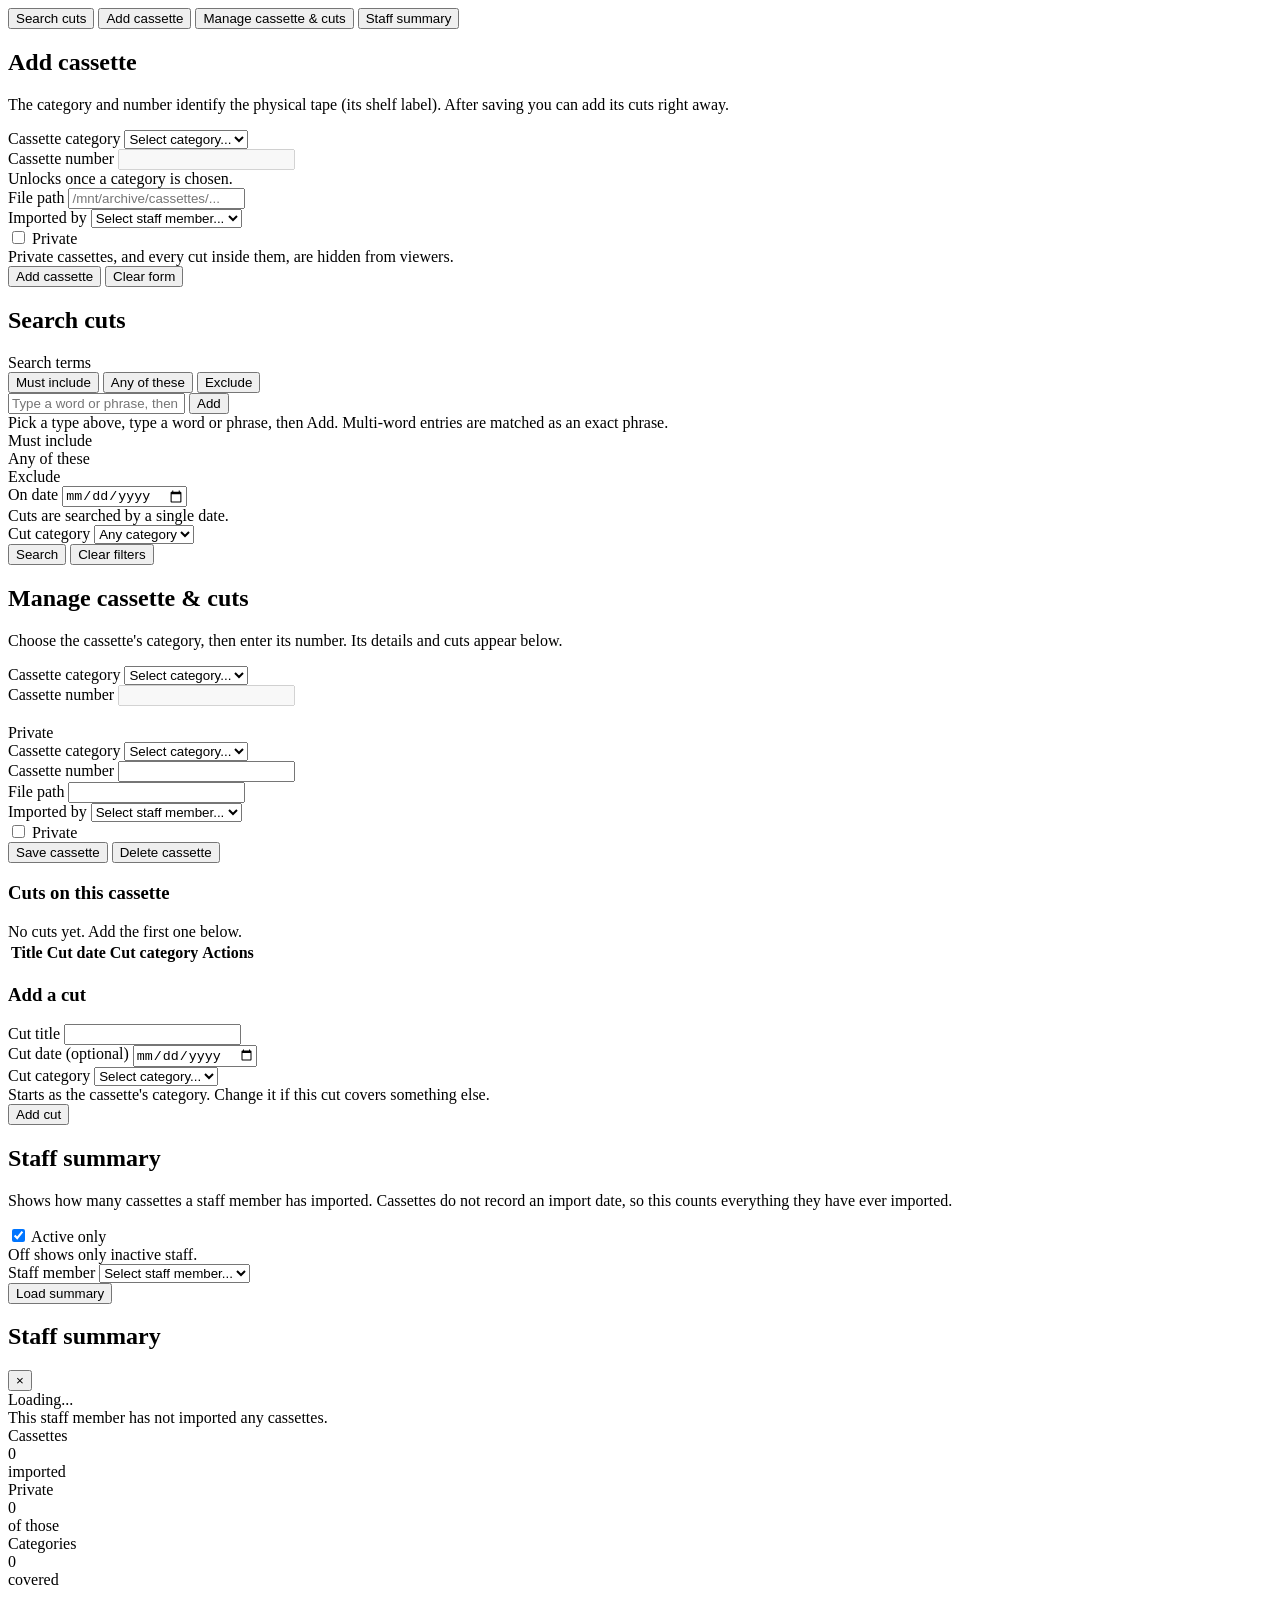
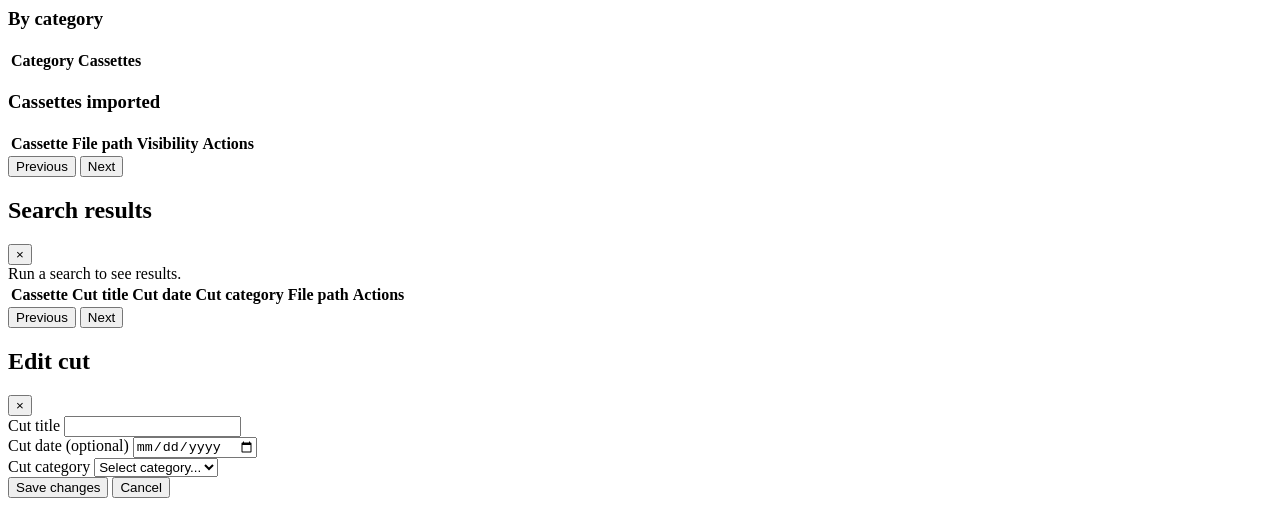
==== backend/src/main/resources/static/cassettes.html @ 62349886 "feat: add cassettes management interface with add, search, manage, and summary features" ====
<!DOCTYPE html>
<html lang="en">
<head>
    <meta charset="UTF-8" />
    <meta name="viewport" content="width=device-width, initial-scale=1.0" />
    <title>Cassettes — MAM</title>
    <link rel="stylesheet" href="/css/style.css" />
</head>
<body>
<div class="app-shell">
    <div id="app-nav"></div>

    <div class="main-content main-content--wide">

        <!-- Tabs: Admin and Staff only. cassettes.js removes the tab bar and
             the add/manage panels from the DOM for Viewers, who can only search. -->
        <div class="tab-bar" id="tab-bar">
            <button type="button" id="tab-search-btn" class="tab-btn">Search cuts</button>
            <button type="button" id="tab-add-btn" class="tab-btn">Add cassette</button>
            <button type="button" id="tab-manage-btn" class="tab-btn">Manage cassette &amp; cuts</button>
            <button type="button" id="tab-summary-btn" class="tab-btn">Staff summary</button>
        </div>

        <!-- Add cassette (ADMIN + STAFF) -->
        <div id="create-cassette-panel" class="panel hidden">
            <h2>Add cassette</h2>
            <p class="hint">The category and number identify the physical tape (its shelf label). After saving you can add its cuts right away.</p>

            <div id="create-cassette-alert" class="alert"></div>

            <form id="create-cassette-form" novalidate>
                <div class="search-grid search-grid--two">

                    <div class="search-col">
                        <div class="field" data-field="identifierCategoryId">
                            <label for="cassetteSeries">Cassette category</label>
                            <select id="cassetteSeries" name="cassetteSeries">
                                <option value="">Select category...</option>
                            </select>
                            <div class="field-error"></div>
                        </div>

                        <div class="field" data-field="identifierNumber">
                            <label for="cassetteNumber">Cassette number</label>
                            <input type="number" id="cassetteNumber" name="cassetteNumber" min="1" step="1" disabled />
                            <div class="hint">Unlocks once a category is chosen.</div>
                            <div class="field-error"></div>
                        </div>

                        <div class="field" data-field="filePath">
                            <label for="cassetteFilePath">File path</label>
                            <input type="text" id="cassetteFilePath" name="cassetteFilePath" required placeholder="/mnt/archive/cassettes/..." />
                            <div class="field-error"></div>
                        </div>
                    </div>

                    <div class="search-col">
                        <div class="field" data-field="importedBy">
                            <label for="cassetteImporter">Imported by</label>
                            <select id="cassetteImporter" name="cassetteImporter" required>
                                <option value="">Select staff member...</option>
                            </select>
                            <div class="field-error"></div>
                        </div>

                        <div class="field">
                            <label class="checkbox-label">
                                <input type="checkbox" id="cassettePrivate" />
                                Private
                            </label>
                            <div class="hint">Private cassettes, and every cut inside them, are hidden from viewers.</div>
                        </div>
                    </div>

                </div>

                <button type="submit" id="create-cassette-submit" class="btn btn-primary">Add cassette</button>
                <button type="button" id="create-cassette-reset" class="btn btn-secondary">Clear form</button>
            </form>
        </div>

        <!-- Search cuts (everyone) -->
        <div id="search-cassette-panel" class="panel">
            <h2>Search cuts</h2>

            <div id="search-alert" class="alert"></div>

            <form id="search-cassette-form" novalidate>
                <div class="search-grid search-grid--two">

                    <!-- Column 1: search-term builder -->
                    <div class="search-col search-col-terms">
                        <div class="field">
                            <label>Search terms</label>

                            <div class="term-type-selector" id="termTypeSelector">
                                <button type="button" class="term-type-btn active" data-type="and">Must include</button>
                                <button type="button" class="term-type-btn" data-type="or">Any of these</button>
                                <button type="button" class="term-type-btn" data-type="not">Exclude</button>
                            </div>

                            <div class="term-input-row">
                                <input type="text" id="searchTermInput" placeholder="Type a word or phrase, then press Enter or Add" />
                                <button type="button" id="addTermBtn" class="btn btn-secondary">Add</button>
                            </div>
                            <div class="hint">Pick a type above, type a word or phrase, then Add. Multi-word entries are matched as an exact phrase.</div>

                            <div class="chip-group">
                                <span class="chip-group-label">Must include</span>
                                <div id="mustIncludeChips" class="chip-row"></div>
                            </div>
                            <div class="chip-group">
                                <span class="chip-group-label">Any of these</span>
                                <div id="anyOfChips" class="chip-row"></div>
                            </div>
                            <div class="chip-group">
                                <span class="chip-group-label">Exclude</span>
                                <div id="excludeChips" class="chip-row"></div>
                            </div>
                        </div>
                    </div>

                    <!-- Column 2: cut filters -->
                    <div class="search-col">
                        <div class="field">
                            <label for="searchCutDate">On date</label>
                            <input type="date" id="searchCutDate" name="searchCutDate" />
                            <div class="hint">Cuts are searched by a single date.</div>
                            <div class="field-error"></div>
                        </div>

                        <div class="field">
                            <label for="searchCutCategory">Cut category</label>
                            <select id="searchCutCategory">
                                <option value="">Any category</option>
                            </select>
                        </div>
                    </div>

                </div>

                <button type="submit" id="search-submit" class="btn btn-primary">Search</button>
                <button type="button" id="search-reset" class="btn btn-secondary">Clear filters</button>
            </form>
        </div>

        <!-- Manage cassette and its cuts (ADMIN + STAFF) -->
        <div id="manage-cassette-panel" class="panel hidden">
            <h2>Manage cassette &amp; cuts</h2>
            <p class="hint">Choose the cassette's category, then enter its number. Its details and cuts appear below.</p>

            <div id="manage-alert" class="alert"></div>

            <div class="search-grid search-grid--two">
                <div class="search-col">
                    <div class="field">
                        <label for="manageSeries">Cassette category</label>
                        <select id="manageSeries">
                            <option value="">Select category...</option>
                        </select>
                    </div>
                </div>
                <div class="search-col">
                    <div class="field">
                        <label for="manageNumber">Cassette number</label>
                        <input type="number" id="manageNumber" min="1" step="1" disabled />
                        <div id="managePickerStatus" class="picker-status"></div>
                    </div>
                </div>
            </div>

            <div id="cassette-detail" class="hidden">

                <!-- The cassette itself -->
                <div class="cassette-card">
                    <div class="cassette-card-head">
                        <h3 id="cassetteTitle"></h3>
                        <span id="cassettePrivateBadge" class="private-badge hidden">Private</span>
                    </div>
                    <div id="cassetteMeta" class="hint"></div>

                    <div id="edit-cassette-alert" class="alert"></div>

                    <form id="edit-cassette-form" novalidate>
                        <div class="search-grid search-grid--two">
                            <div class="search-col">
                                <div class="field" data-field="identifierCategoryId">
                                    <label for="editCassetteSeries">Cassette category</label>
                                    <select id="editCassetteSeries">
                                        <option value="">Select category...</option>
                                    </select>
                                    <div class="field-error"></div>
                                </div>
                                <div class="field" data-field="identifierNumber">
                                    <label for="editCassetteNumber">Cassette number</label>
                                    <input type="number" id="editCassetteNumber" min="1" step="1" />
                                    <div class="field-error"></div>
                                </div>
                                <div class="field" data-field="filePath">
                                    <label for="editCassetteFilePath">File path</label>
                                    <input type="text" id="editCassetteFilePath" />
                                    <div class="field-error"></div>
                                </div>
                            </div>
                            <div class="search-col">
                                <div class="field" data-field="importedBy">
                                    <label for="editCassetteImporter">Imported by</label>
                                    <select id="editCassetteImporter">
                                        <option value="">Select staff member...</option>
                                    </select>
                                    <div class="field-error"></div>
                                </div>
                                <div class="field">
                                    <label class="checkbox-label">
                                        <input type="checkbox" id="editCassettePrivate" />
                                        Private
                                    </label>
                                    <div id="privacyHint" class="hint"></div>
                                </div>
                            </div>
                        </div>

                        <button type="submit" id="edit-cassette-submit" class="btn btn-primary">Save cassette</button>
                        <button type="button" id="delete-cassette-btn" class="btn btn-danger">Delete cassette</button>
                    </form>
                </div>

                <!-- Its cuts -->
                <div class="cuts-section">
                    <h3>Cuts on this cassette <span id="cutCount" class="hint"></span></h3>

                    <div id="cuts-alert" class="alert"></div>
                    <div id="cuts-empty" class="empty-state hidden">No cuts yet. Add the first one below.</div>

                    <table id="cuts-table" class="hidden">
                        <thead>
                        <tr>
                            <th>Title</th>
                            <th>Cut date</th>
                            <th>Cut category</th>
                            <th>Actions</th>
                        </tr>
                        </thead>
                        <tbody id="cuts-body"></tbody>
                    </table>

                    <h3>Add a cut</h3>
                    <div id="add-cut-alert" class="alert"></div>

                    <form id="add-cut-form" novalidate>
                        <div class="field" data-field="cutTitle">
                            <label for="cutTitle">Cut title</label>
                            <input type="text" id="cutTitle" required />
                            <div class="field-error"></div>
                        </div>

                        <div class="field-row">
                            <div class="field" data-field="cutDate">
                                <label for="cutDate">Cut date (optional)</label>
                                <input type="date" id="cutDate" />
                                <div class="field-error"></div>
                            </div>
                            <div class="field" data-field="cassetteCategoryId">
                                <label for="cutCategory">Cut category</label>
                                <select id="cutCategory">
                                    <option value="">Select category...</option>
                                </select>
                                <div class="hint">Starts as the cassette's category. Change it if this cut covers something else.</div>
                                <div class="field-error"></div>
                            </div>
                        </div>

                        <button type="submit" id="add-cut-submit" class="btn btn-primary">Add cut</button>
                    </form>
                </div>
            </div>
        </div>

        <!-- Staff summary (ADMIN + STAFF): cassettes imported per staff member -->
        <div id="staff-summary-panel" class="panel hidden">
            <h2>Staff summary</h2>
            <p class="hint">Shows how many cassettes a staff member has imported. Cassettes do not record an import date, so this counts everything they have ever imported.</p>

            <div class="field">
                <label class="checkbox-label">
                    <input type="checkbox" id="summaryActiveOnly" checked />
                    Active only
                </label>
                <div class="hint">Off shows only inactive staff.</div>
            </div>

            <div class="summary-search-row">
                <div class="field">
                    <label for="summaryStaffId">Staff member</label>
                    <select id="summaryStaffId">
                        <option value="">Select staff member...</option>
                    </select>
                    <div class="field-error"></div>
                </div>
                <button type="button" id="summaryLoadBtn" class="btn btn-primary">Load summary</button>
            </div>

            <div id="summary-alert" class="alert"></div>
        </div>

        <!-- Staff summary results modal (ADMIN + STAFF) -->
        <div id="summary-results-overlay" class="modal-overlay hidden">
            <div class="modal-content">
                <div class="modal-header">
                    <h2 id="summary-modal-title">Staff summary</h2>
                    <button type="button" id="summary-results-close" class="modal-close-btn" aria-label="Close">&times;</button>
                </div>
                <div class="modal-body">
                    <div id="summary-modal-loading" class="empty-state">Loading...</div>
                    <div id="summary-modal-empty" class="empty-state hidden">This staff member has not imported any cassettes.</div>

                    <div id="summary-modal-content" class="hidden">
                        <div class="summary-stats">
                            <div class="summary-card">
                                <div class="summary-card-label">Cassettes</div>
                                <div class="summary-card-value" id="summaryCount">0</div>
                                <div class="summary-card-sub">imported</div>
                            </div>
                            <div class="summary-card">
                                <div class="summary-card-label">Private</div>
                                <div class="summary-card-value" id="summaryPrivate">0</div>
                                <div class="summary-card-sub">of those</div>
                            </div>
                            <div class="summary-card">
                                <div class="summary-card-label">Categories</div>
                                <div class="summary-card-value" id="summaryCategoryCount">0</div>
                                <div class="summary-card-sub">covered</div>
                            </div>
                        </div>

                        <div class="summary-section">
                            <h3>By category</h3>
                            <table id="summary-categories-table">
                                <thead>
                                <tr>
                                    <th>Category</th>
                                    <th>Cassettes</th>
                                </tr>
                                </thead>
                                <tbody id="summary-categories-body"></tbody>
                            </table>
                        </div>

                        <div class="summary-section">
                            <h3>Cassettes imported</h3>
                            <table id="summary-table">
                                <thead>
                                <tr>
                                    <th>Cassette</th>
                                    <th>File path</th>
                                    <th>Visibility</th>
                                    <th>Actions</th>
                                </tr>
                                </thead>
                                <tbody id="summary-body"></tbody>
                            </table>
                            <div class="pagination">
                                <button type="button" id="summary-prev" class="btn btn-secondary">Previous</button>
                                <span id="summary-page-status"></span>
                                <button type="button" id="summary-next" class="btn btn-secondary">Next</button>
                            </div>
                        </div>
                    </div>
                </div>
            </div>
        </div>

        <!-- Search results modal -->
        <div id="search-results-overlay" class="modal-overlay hidden">
            <div class="modal-content">
                <div class="modal-header">
                    <h2>Search results</h2>
                    <button type="button" id="search-results-close" class="modal-close-btn" aria-label="Close">&times;</button>
                </div>
                <div class="modal-body">
                    <div id="search-results-empty" class="empty-state">Run a search to see results.</div>
                    <table id="search-results-table" class="hidden">
                        <thead>
                        <tr>
                            <th>Cassette</th>
                            <th>Cut title</th>
                            <th>Cut date</th>
                            <th>Cut category</th>
                            <th>File path</th>
                            <th id="results-actions-th">Actions</th>
                        </tr>
                        </thead>
                        <tbody id="search-results-body"></tbody>
                    </table>

                    <div id="search-pagination" class="pagination hidden">
                        <button type="button" id="page-prev" class="btn btn-secondary">Previous</button>
                        <span id="page-status"></span>
                        <button type="button" id="page-next" class="btn btn-secondary">Next</button>
                    </div>
                </div>
            </div>
        </div>

        <!-- Edit cut modal (ADMIN + STAFF) -->
        <div id="edit-cut-overlay" class="modal-overlay hidden">
            <div class="modal-content">
                <div class="modal-header">
                    <h2>Edit cut</h2>
                    <button type="button" id="edit-cut-close" class="modal-close-btn" aria-label="Close">&times;</button>
                </div>
                <div class="modal-body">
                    <div id="edit-cut-alert" class="alert"></div>

                    <form id="edit-cut-form" novalidate>
                        <input type="hidden" id="editCutId" />

                        <div class="field" data-field="cutTitle">
                            <label for="editCutTitle">Cut title</label>
                            <input type="text" id="editCutTitle" required />
                            <div class="field-error"></div>
                        </div>

                        <div class="field-row">
                            <div class="field" data-field="cutDate">
                                <label for="editCutDate">Cut date (optional)</label>
                                <input type="date" id="editCutDate" />
                                <div class="field-error"></div>
                            </div>
                            <div class="field" data-field="cassetteCategoryId">
                                <label for="editCutCategory">Cut category</label>
                                <select id="editCutCategory">
                                    <option value="">Select category...</option>
                                </select>
                                <div class="field-error"></div>
                            </div>
                        </div>

                        <div class="modal-actions">
                            <button type="submit" id="edit-cut-submit" class="btn btn-primary">Save changes</button>
                            <button type="button" id="edit-cut-cancel" class="btn btn-secondary">Cancel</button>
                        </div>
                    </form>
                </div>
            </div>
        </div>

    </div>
</div>

<script src="/js/api.js"></script>
<script src="/js/nav.js"></script>
<script src="/js/ethiopian-calendar.js"></script>
<script src="/js/date-picker.js"></script>
<script src="/js/cassettes.js"></script>
</body>
</html>
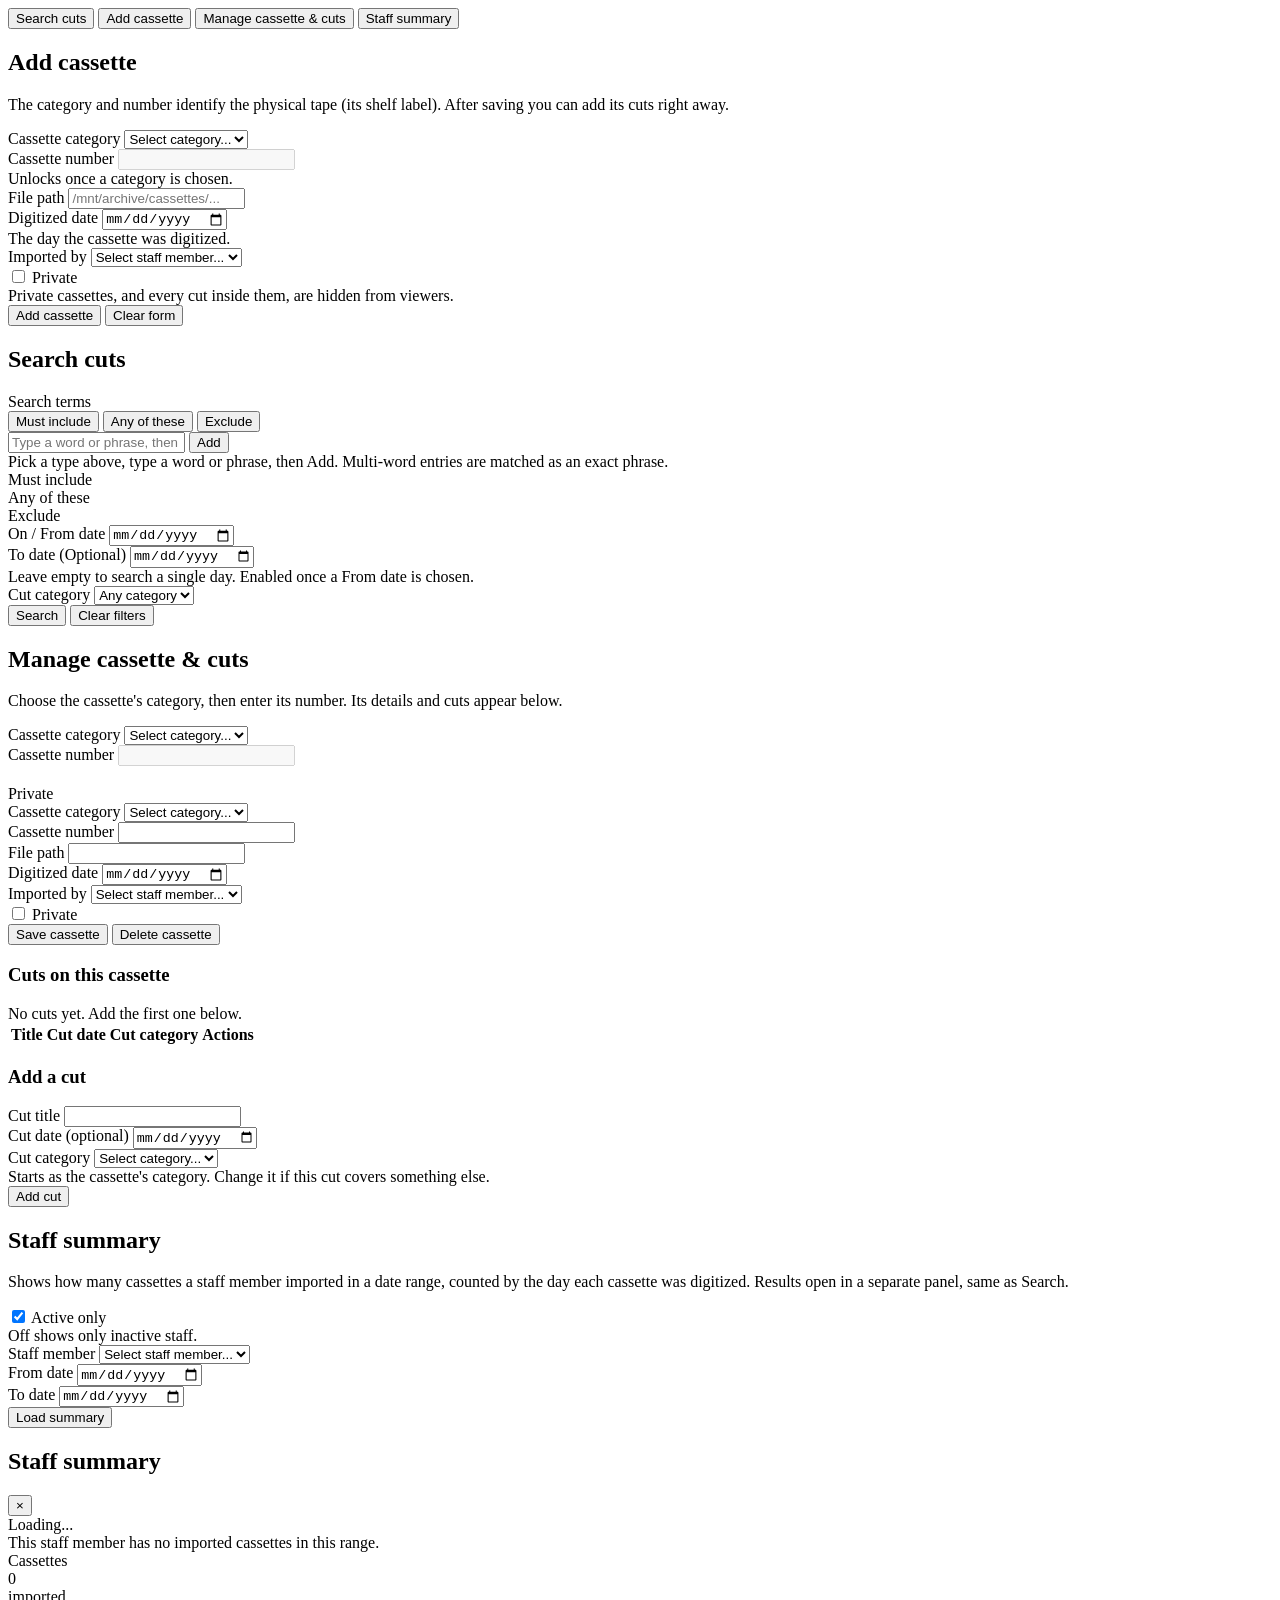
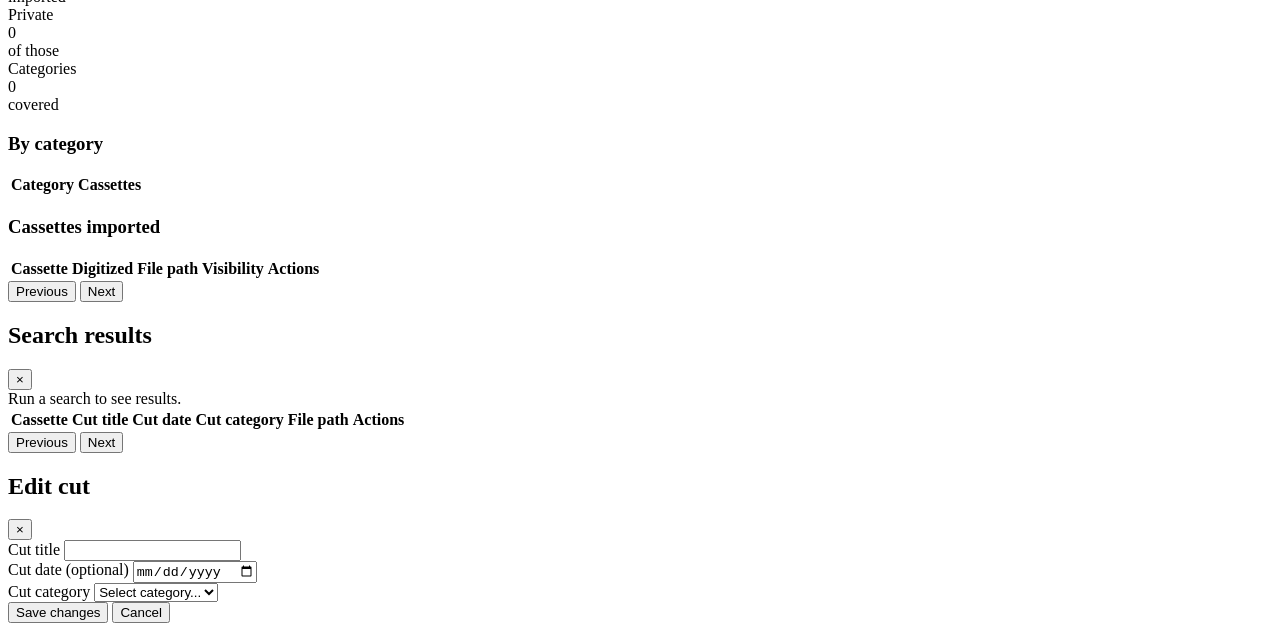
==== commit 74ab0bb6: "feat: add digitized date fields and validation in cassette forms, enhance date range search function" ====
--- a/backend/src/main/resources/static/cassettes.html
+++ b/backend/src/main/resources/static/cassettes.html
@@ -55,6 +55,13 @@
                     </div>
 
                     <div class="search-col">
+                        <div class="field" data-field="digitizedDate">
+                            <label for="cassetteDigitizedDate">Digitized date</label>
+                            <input type="date" id="cassetteDigitizedDate" name="cassetteDigitizedDate" />
+                            <div class="hint">The day the cassette was digitized.</div>
+                            <div class="field-error"></div>
+                        </div>
+
                         <div class="field" data-field="importedBy">
                             <label for="cassetteImporter">Imported by</label>
                             <select id="cassetteImporter" name="cassetteImporter" required>
@@ -123,9 +130,14 @@
                     <!-- Column 2: cut filters -->
                     <div class="search-col">
                         <div class="field">
-                            <label for="searchCutDate">On date</label>
-                            <input type="date" id="searchCutDate" name="searchCutDate" />
-                            <div class="hint">Cuts are searched by a single date.</div>
+                            <label for="searchStartDate">On / From date</label>
+                            <input type="date" id="searchStartDate" name="searchStartDate" />
+                            <div class="field-error"></div>
+                        </div>
+                        <div class="field">
+                            <label for="searchEndDate">To date (Optional)</label>
+                            <input type="date" id="searchEndDate" name="searchEndDate" />
+                            <div class="hint">Leave empty to search a single day. Enabled once a From date is chosen.</div>
                             <div class="field-error"></div>
                         </div>
 
@@ -203,6 +215,11 @@
                                 </div>
                             </div>
                             <div class="search-col">
+                                <div class="field" data-field="digitizedDate">
+                                    <label for="editCassetteDigitizedDate">Digitized date</label>
+                                    <input type="date" id="editCassetteDigitizedDate" />
+                                    <div class="field-error"></div>
+                                </div>
                                 <div class="field" data-field="importedBy">
                                     <label for="editCassetteImporter">Imported by</label>
                                     <select id="editCassetteImporter">
@@ -279,7 +296,7 @@
         <!-- Staff summary (ADMIN + STAFF): cassettes imported per staff member -->
         <div id="staff-summary-panel" class="panel hidden">
             <h2>Staff summary</h2>
-            <p class="hint">Shows how many cassettes a staff member has imported. Cassettes do not record an import date, so this counts everything they have ever imported.</p>
+            <p class="hint">Shows how many cassettes a staff member imported in a date range, counted by the day each cassette was digitized. Results open in a separate panel, same as Search.</p>
 
             <div class="field">
                 <label class="checkbox-label">
@@ -297,6 +314,16 @@
                     </select>
                     <div class="field-error"></div>
                 </div>
+                <div class="field">
+                    <label for="summaryStartDate">From date</label>
+                    <input type="date" id="summaryStartDate" />
+                    <div class="field-error"></div>
+                </div>
+                <div class="field">
+                    <label for="summaryEndDate">To date</label>
+                    <input type="date" id="summaryEndDate" />
+                    <div class="field-error"></div>
+                </div>
                 <button type="button" id="summaryLoadBtn" class="btn btn-primary">Load summary</button>
             </div>
 
@@ -312,7 +339,7 @@
                 </div>
                 <div class="modal-body">
                     <div id="summary-modal-loading" class="empty-state">Loading...</div>
-                    <div id="summary-modal-empty" class="empty-state hidden">This staff member has not imported any cassettes.</div>
+                    <div id="summary-modal-empty" class="empty-state hidden">This staff member has no imported cassettes in this range.</div>
 
                     <div id="summary-modal-content" class="hidden">
                         <div class="summary-stats">
@@ -352,6 +379,7 @@
                                 <thead>
                                 <tr>
                                     <th>Cassette</th>
+                                    <th>Digitized</th>
                                     <th>File path</th>
                                     <th>Visibility</th>
                                     <th>Actions</th>
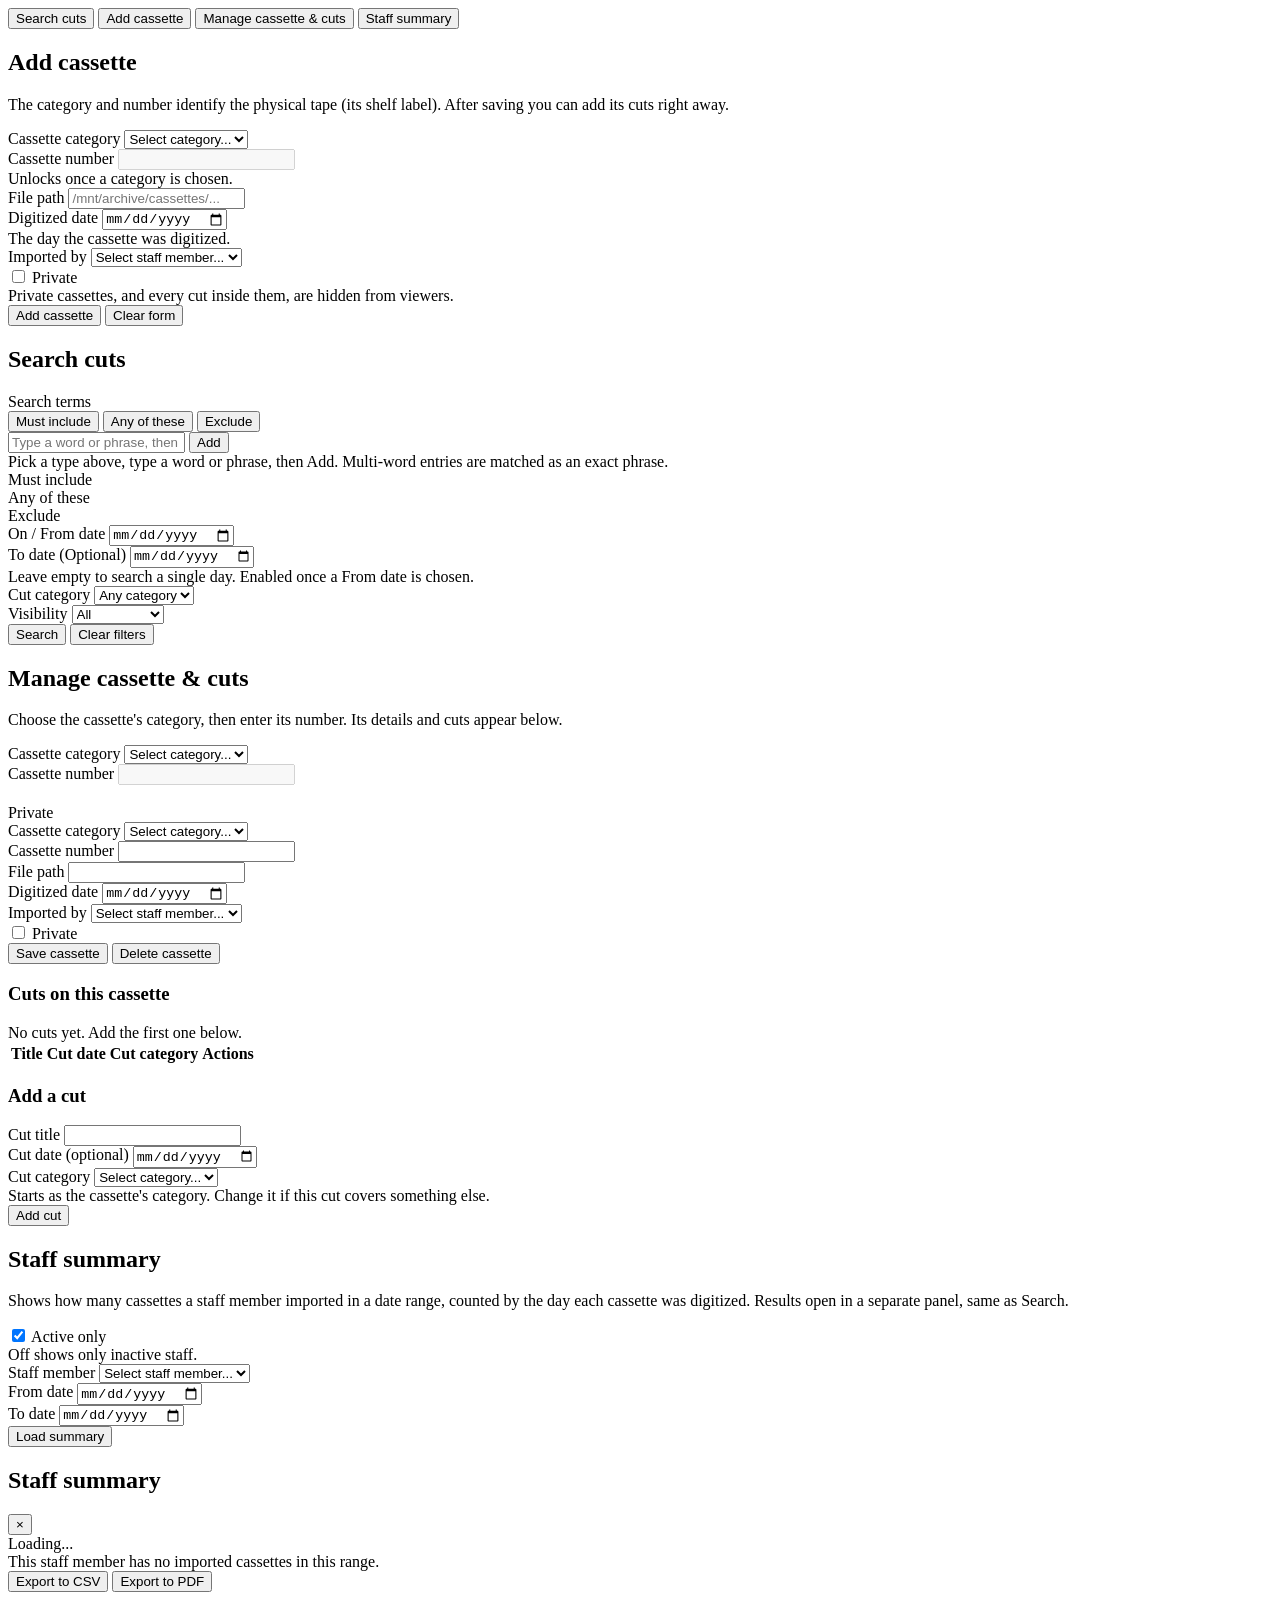
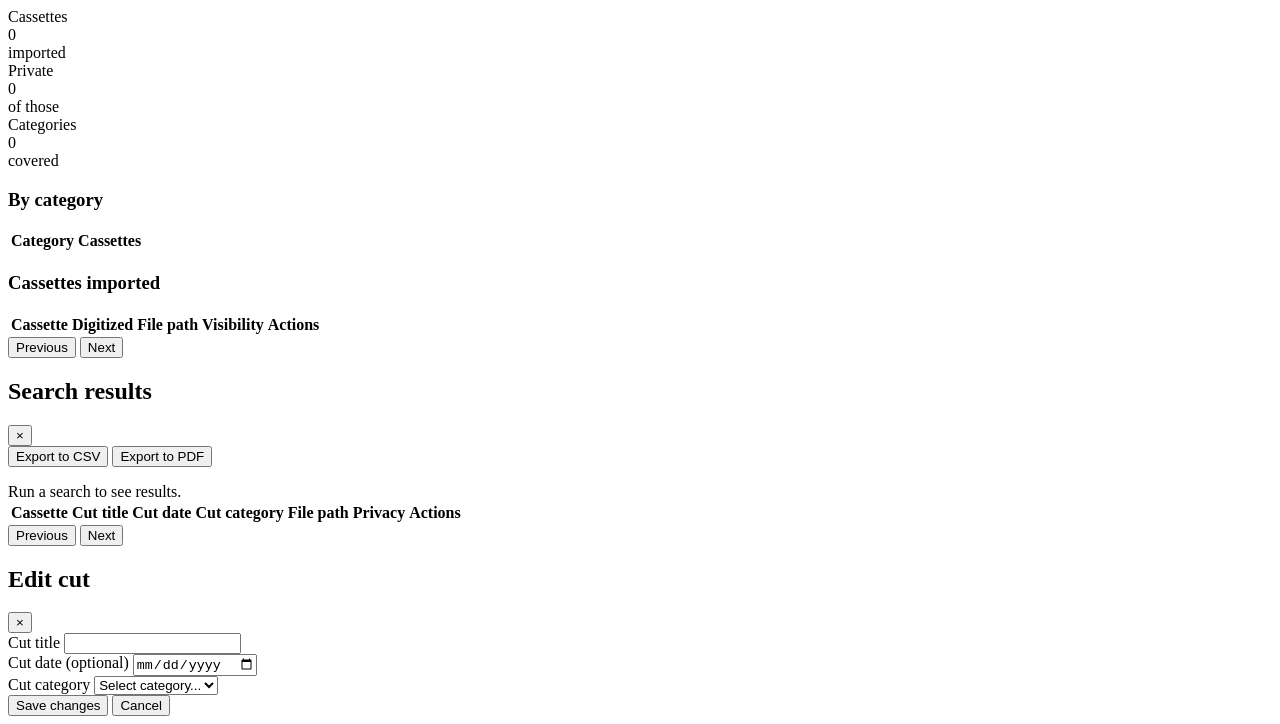
==== commit 9b2423d5: "Add export functionality for production, news, and photo items - Implemented downloadExport function" ====
--- a/backend/src/main/resources/static/cassettes.html
+++ b/backend/src/main/resources/static/cassettes.html
@@ -147,6 +147,15 @@
                                 <option value="">Any category</option>
                             </select>
                         </div>
+                    </div>
+
+                    <div class="field" id="searchPrivacyField">
+                        <label for="searchIsPrivate">Visibility</label>
+                        <select id="searchIsPrivate">
+                            <option value="">All</option>
+                            <option value="false">Public only</option>
+                            <option value="true">Private only</option>
+                        </select>
                     </div>
 
                 </div>
@@ -342,6 +351,11 @@
                     <div id="summary-modal-empty" class="empty-state hidden">This staff member has no imported cassettes in this range.</div>
 
                     <div id="summary-modal-content" class="hidden">
+                        <div id="summary-modal-alert" class="alert"></div>
+                        <div class="modal-actions" style="justify-content: flex-start; margin-top: 0; margin-bottom: 16px;">
+                            <button type="button" id="summary-export-csv-btn" class="btn btn-secondary">Export to CSV</button>
+                            <button type="button" id="summary-export-pdf-btn" class="btn btn-secondary">Export to PDF</button>
+                        </div>
                         <div class="summary-stats">
                             <div class="summary-card">
                                 <div class="summary-card-label">Cassettes</div>
@@ -406,6 +420,11 @@
                     <button type="button" id="search-results-close" class="modal-close-btn" aria-label="Close">&times;</button>
                 </div>
                 <div class="modal-body">
+                    <div id="search-modal-alert" class="alert"></div>
+                    <div id="search-export-actions" class="modal-actions hidden" style="justify-content: flex-start; margin-top: 0; margin-bottom: 16px;">
+                        <button type="button" id="export-csv-btn" class="btn btn-secondary">Export to CSV</button>
+                        <button type="button" id="export-pdf-btn" class="btn btn-secondary">Export to PDF</button>
+                    </div>
                     <div id="search-results-empty" class="empty-state">Run a search to see results.</div>
                     <table id="search-results-table" class="hidden">
                         <thead>
@@ -415,6 +434,7 @@
                             <th>Cut date</th>
                             <th>Cut category</th>
                             <th>File path</th>
+                            <th id="results-privacy-th">Privacy</th>
                             <th id="results-actions-th">Actions</th>
                         </tr>
                         </thead>
